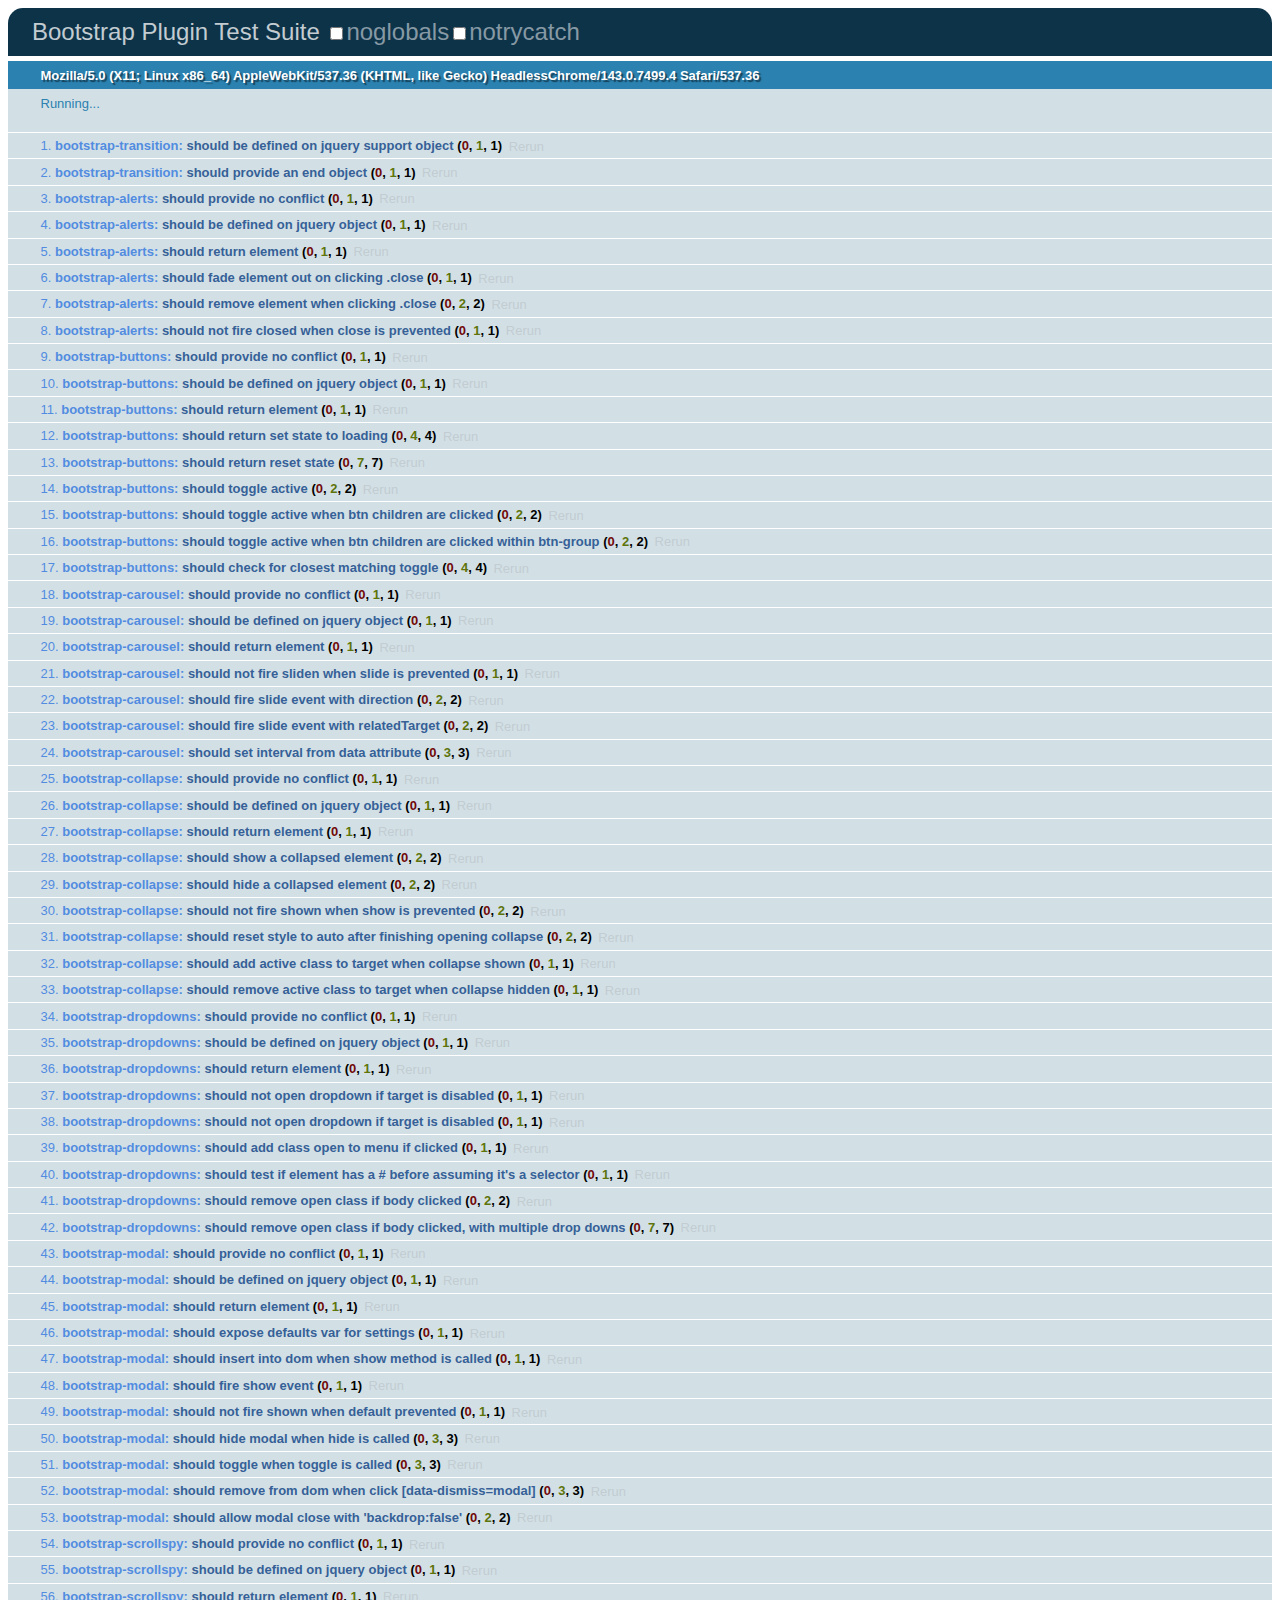
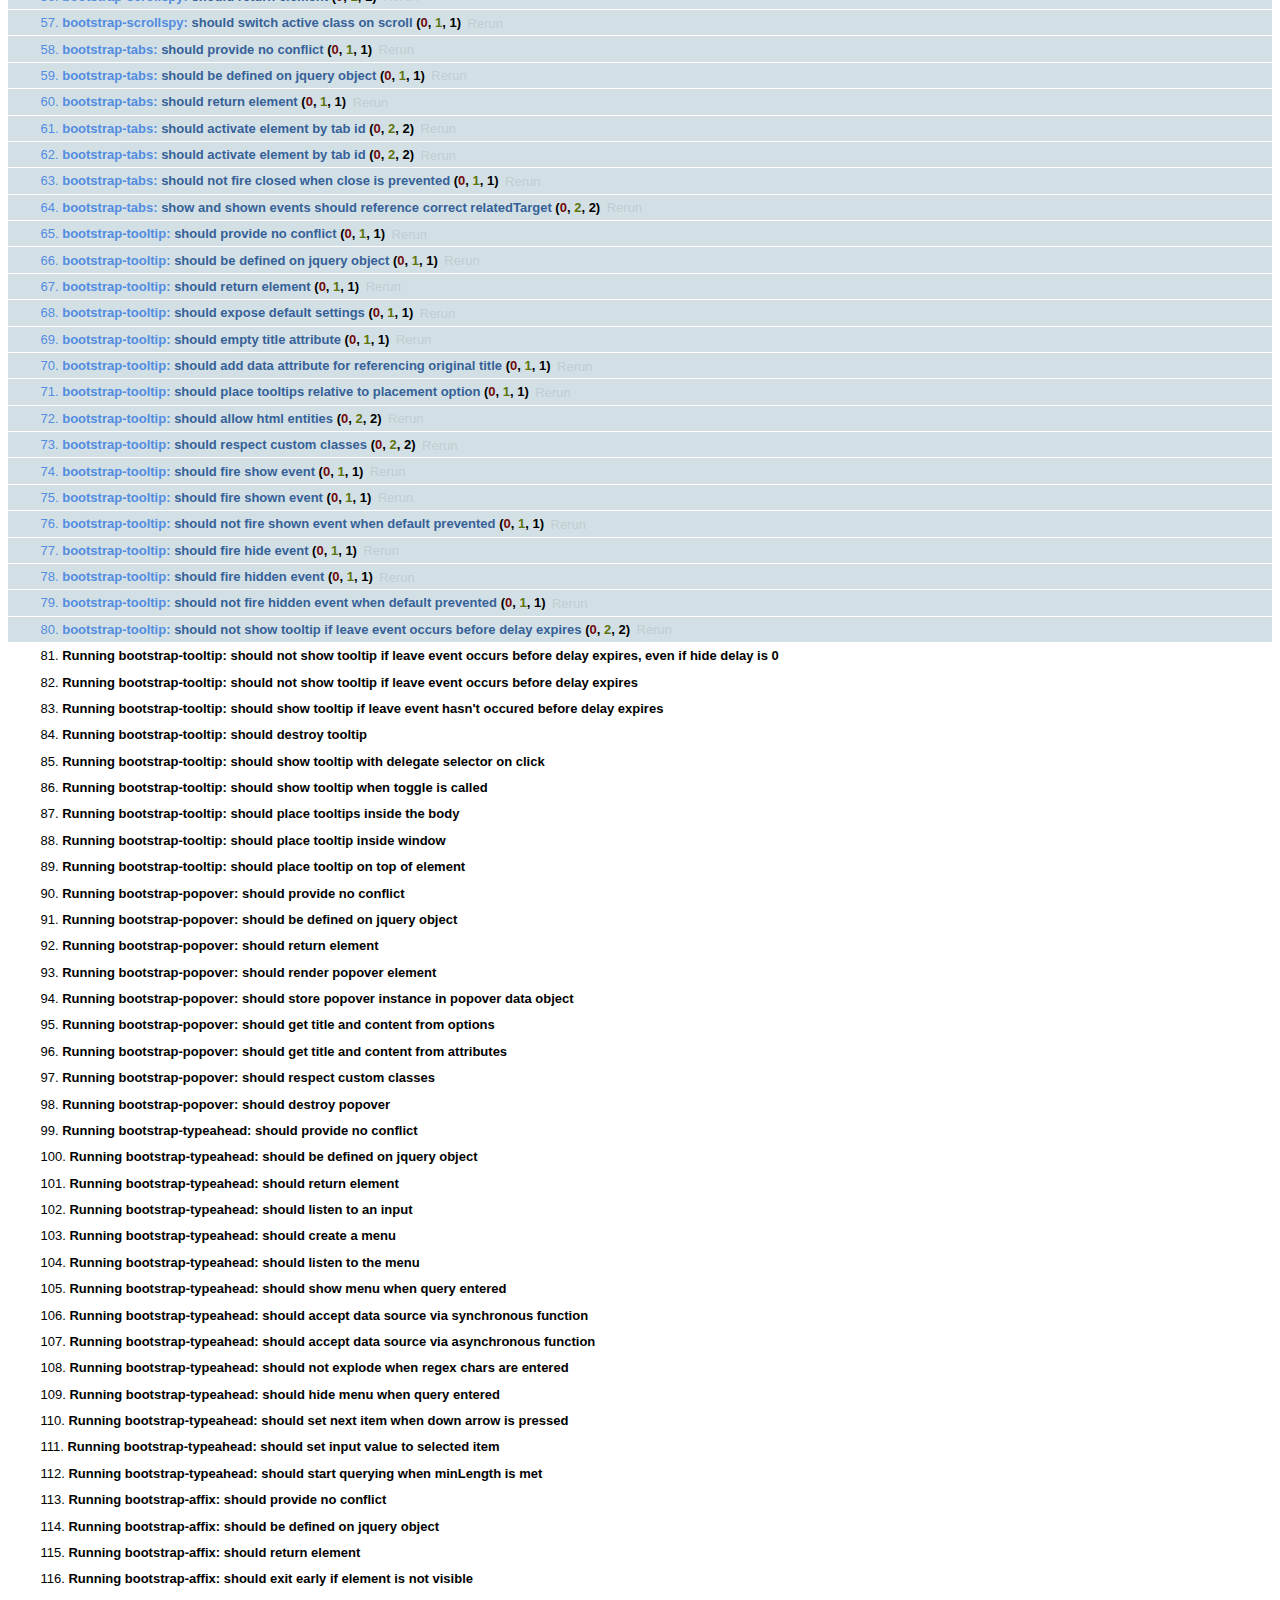
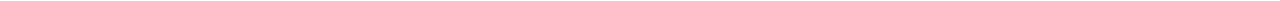
==== web/static/js/tests/index.html @ be7accc0 "ADD: Webapp for the crowd-sourcing experiment" ====
<!DOCTYPE HTML>
<html>
<head>
  <title>Bootstrap Plugin Test Suite</title>

  <!-- jquery -->
  <!--<script src="http://code.jquery.com/jquery-1.7.min.js"></script>-->
  <script src="vendor/jquery.js"></script>

  <!-- qunit -->
  <link rel="stylesheet" href="vendor/qunit.css" type="text/css" media="screen" />
  <script src="vendor/qunit.js"></script>

  <!-- phantomjs logging script-->
  <script src="unit/bootstrap-phantom.js"></script>

  <!--  plugin sources -->
  <script src="../../js/bootstrap-transition.js"></script>
  <script src="../../js/bootstrap-alert.js"></script>
  <script src="../../js/bootstrap-button.js"></script>
  <script src="../../js/bootstrap-carousel.js"></script>
  <script src="../../js/bootstrap-collapse.js"></script>
  <script src="../../js/bootstrap-dropdown.js"></script>
  <script src="../../js/bootstrap-modal.js"></script>
  <script src="../../js/bootstrap-scrollspy.js"></script>
  <script src="../../js/bootstrap-tab.js"></script>
  <script src="../../js/bootstrap-tooltip.js"></script>
  <script src="../../js/bootstrap-popover.js"></script>
  <script src="../../js/bootstrap-typeahead.js"></script>
  <script src="../../js/bootstrap-affix.js"></script>

  <!-- unit tests -->
  <script src="unit/bootstrap-transition.js"></script>
  <script src="unit/bootstrap-alert.js"></script>
  <script src="unit/bootstrap-button.js"></script>
  <script src="unit/bootstrap-carousel.js"></script>
  <script src="unit/bootstrap-collapse.js"></script>
  <script src="unit/bootstrap-dropdown.js"></script>
  <script src="unit/bootstrap-modal.js"></script>
  <script src="unit/bootstrap-scrollspy.js"></script>
  <script src="unit/bootstrap-tab.js"></script>
  <script src="unit/bootstrap-tooltip.js"></script>
  <script src="unit/bootstrap-popover.js"></script>
  <script src="unit/bootstrap-typeahead.js"></script>
  <script src="unit/bootstrap-affix.js"></script>
</head>
<body>
  <div>
    <h1 id="qunit-header">Bootstrap Plugin Test Suite</h1>
    <h2 id="qunit-banner"></h2>
    <h2 id="qunit-userAgent"></h2>
    <ol id="qunit-tests"></ol>
    <div id="qunit-fixture"></div>
  </div>
</body>
</html>
---- web/static/js/tests/vendor/qunit.css ----
/**
 * QUnit - A JavaScript Unit Testing Framework
 *
 * http://docs.jquery.com/QUnit
 *
 * Copyright (c) 2012 John Resig, Jörn Zaefferer
 * Dual licensed under the MIT (MIT-LICENSE.txt)
 * or GPL (GPL-LICENSE.txt) licenses.
 */

/** Font Family and Sizes */

#qunit-tests, #qunit-header, #qunit-banner, #qunit-testrunner-toolbar, #qunit-userAgent, #qunit-testresult {
	font-family: "Helvetica Neue Light", "HelveticaNeue-Light", "Helvetica Neue", Calibri, Helvetica, Arial, sans-serif;
}

#qunit-testrunner-toolbar, #qunit-userAgent, #qunit-testresult, #qunit-tests li { font-size: small; }
#qunit-tests { font-size: smaller; }


/** Resets */

#qunit-tests, #qunit-tests ol, #qunit-header, #qunit-banner, #qunit-userAgent, #qunit-testresult {
	margin: 0;
	padding: 0;
}


/** Header */

#qunit-header {
	padding: 0.5em 0 0.5em 1em;

	color: #8699a4;
	background-color: #0d3349;

	font-size: 1.5em;
	line-height: 1em;
	font-weight: normal;

	border-radius: 15px 15px 0 0;
	-moz-border-radius: 15px 15px 0 0;
	-webkit-border-top-right-radius: 15px;
	-webkit-border-top-left-radius: 15px;
}

#qunit-header a {
	text-decoration: none;
	color: #c2ccd1;
}

#qunit-header a:hover,
#qunit-header a:focus {
	color: #fff;
}

#qunit-banner {
	height: 5px;
}

#qunit-testrunner-toolbar {
	padding: 0.5em 0 0.5em 2em;
	color: #5E740B;
	background-color: #eee;
}

#qunit-userAgent {
	padding: 0.5em 0 0.5em 2.5em;
	background-color: #2b81af;
	color: #fff;
	text-shadow: rgba(0, 0, 0, 0.5) 2px 2px 1px;
}


/** Tests: Pass/Fail */

#qunit-tests {
	list-style-position: inside;
}

#qunit-tests li {
	padding: 0.4em 0.5em 0.4em 2.5em;
	border-bottom: 1px solid #fff;
	list-style-position: inside;
}

#qunit-tests.hidepass li.pass, #qunit-tests.hidepass li.running  {
	display: none;
}

#qunit-tests li strong {
	cursor: pointer;
}

#qunit-tests li a {
	padding: 0.5em;
	color: #c2ccd1;
	text-decoration: none;
}
#qunit-tests li a:hover,
#qunit-tests li a:focus {
	color: #000;
}

#qunit-tests ol {
	margin-top: 0.5em;
	padding: 0.5em;

	background-color: #fff;

	border-radius: 15px;
	-moz-border-radius: 15px;
	-webkit-border-radius: 15px;

	box-shadow: inset 0px 2px 13px #999;
	-moz-box-shadow: inset 0px 2px 13px #999;
	-webkit-box-shadow: inset 0px 2px 13px #999;
}

#qunit-tests table {
	border-collapse: collapse;
	margin-top: .2em;
}

#qunit-tests th {
	text-align: right;
	vertical-align: top;
	padding: 0 .5em 0 0;
}

#qunit-tests td {
	vertical-align: top;
}

#qunit-tests pre {
	margin: 0;
	white-space: pre-wrap;
	word-wrap: break-word;
}

#qunit-tests del {
	background-color: #e0f2be;
	color: #374e0c;
	text-decoration: none;
}

#qunit-tests ins {
	background-color: #ffcaca;
	color: #500;
	text-decoration: none;
}

/*** Test Counts */

#qunit-tests b.counts                       { color: black; }
#qunit-tests b.passed                       { color: #5E740B; }
#qunit-tests b.failed                       { color: #710909; }

#qunit-tests li li {
	margin: 0.5em;
	padding: 0.4em 0.5em 0.4em 0.5em;
	background-color: #fff;
	border-bottom: none;
	list-style-position: inside;
}

/*** Passing Styles */

#qunit-tests li li.pass {
	color: #5E740B;
	background-color: #fff;
	border-left: 26px solid #C6E746;
}

#qunit-tests .pass                          { color: #528CE0; background-color: #D2E0E6; }
#qunit-tests .pass .test-name               { color: #366097; }

#qunit-tests .pass .test-actual,
#qunit-tests .pass .test-expected           { color: #999999; }

#qunit-banner.qunit-pass                    { background-color: #C6E746; }

/*** Failing Styles */

#qunit-tests li li.fail {
	color: #710909;
	background-color: #fff;
	border-left: 26px solid #EE5757;
	white-space: pre;
}

#qunit-tests > li:last-child {
	border-radius: 0 0 15px 15px;
	-moz-border-radius: 0 0 15px 15px;
	-webkit-border-bottom-right-radius: 15px;
	-webkit-border-bottom-left-radius: 15px;
}

#qunit-tests .fail                          { color: #000000; background-color: #EE5757; }
#qunit-tests .fail .test-name,
#qunit-tests .fail .module-name             { color: #000000; }

#qunit-tests .fail .test-actual             { color: #EE5757; }
#qunit-tests .fail .test-expected           { color: green;   }

#qunit-banner.qunit-fail                    { background-color: #EE5757; }


/** Result */

#qunit-testresult {
	padding: 0.5em 0.5em 0.5em 2.5em;

	color: #2b81af;
	background-color: #D2E0E6;

	border-bottom: 1px solid white;
}

/** Fixture */

#qunit-fixture {
	position: absolute;
	top: -10000px;
	left: -10000px;
}

/** Runoff */

#qunit-fixture {
  display:none;
}
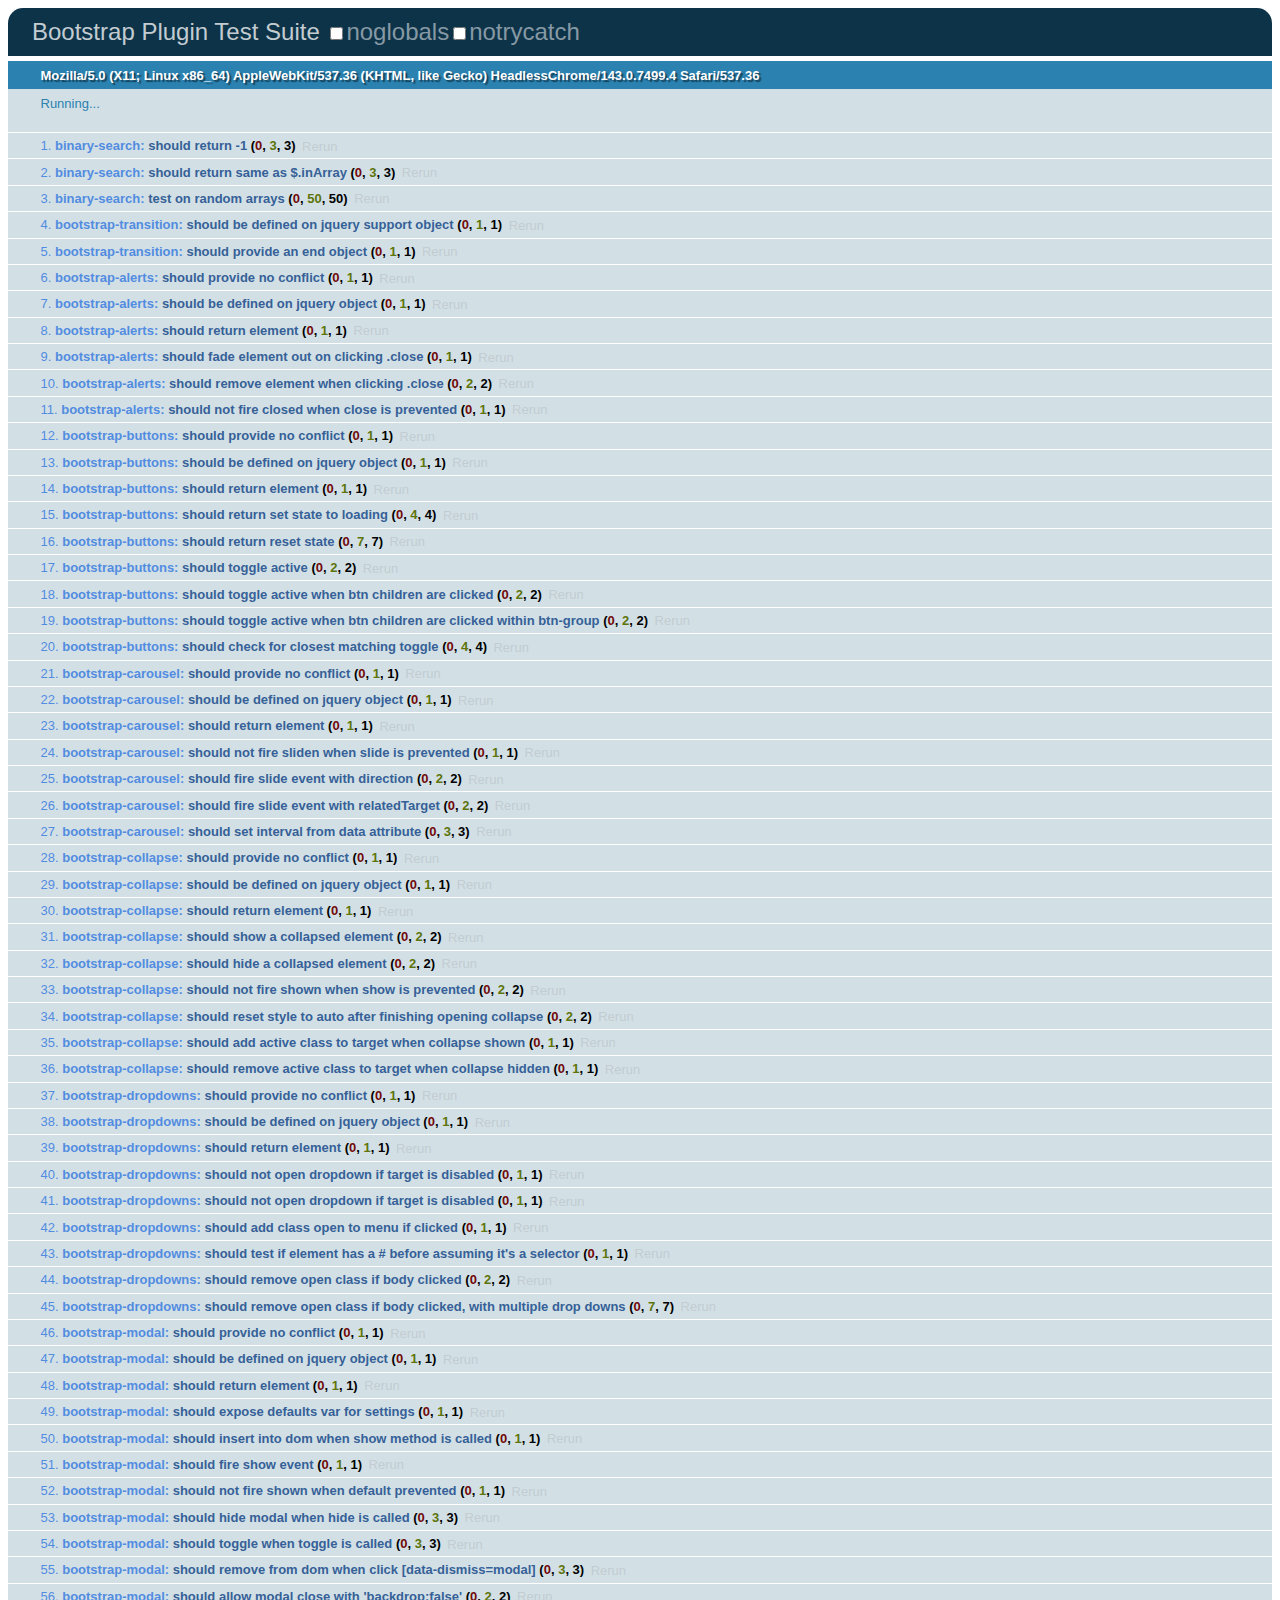
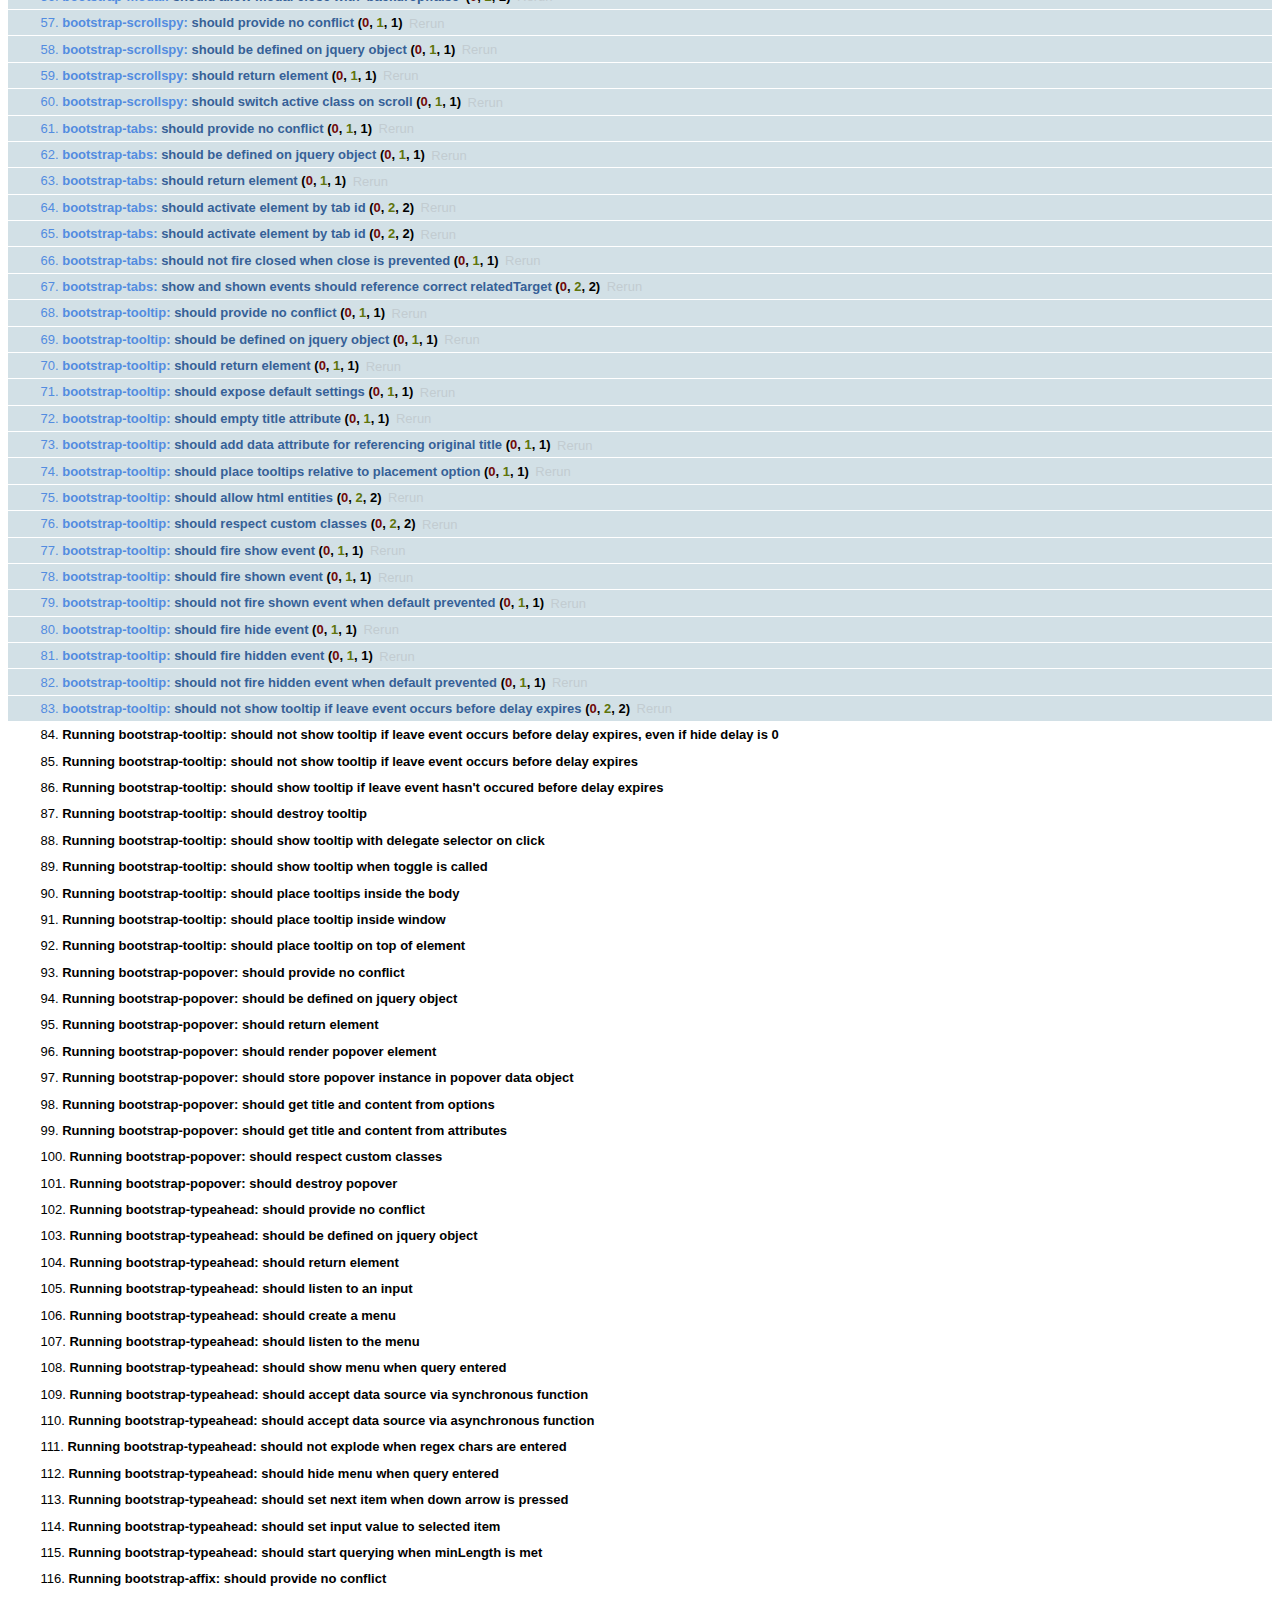
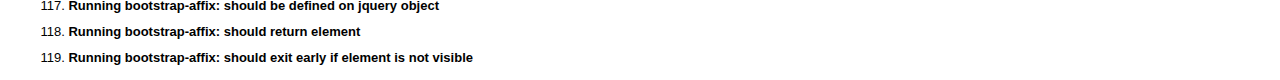
==== commit f3f48981: "ADD: Implementation and testing of binary search for predicates" ====
--- a/web/static/js/tests/index.html
+++ b/web/static/js/tests/index.html
@@ -15,6 +15,7 @@
   <script src="unit/bootstrap-phantom.js"></script>
 
   <!--  plugin sources -->
+  <script src="../../js/binary-search.js"></script>
   <script src="../../js/bootstrap-transition.js"></script>
   <script src="../../js/bootstrap-alert.js"></script>
   <script src="../../js/bootstrap-button.js"></script>
@@ -30,6 +31,7 @@
   <script src="../../js/bootstrap-affix.js"></script>
 
   <!-- unit tests -->
+  <script src="unit/binary-search.js"></script>
   <script src="unit/bootstrap-transition.js"></script>
   <script src="unit/bootstrap-alert.js"></script>
   <script src="unit/bootstrap-button.js"></script>
